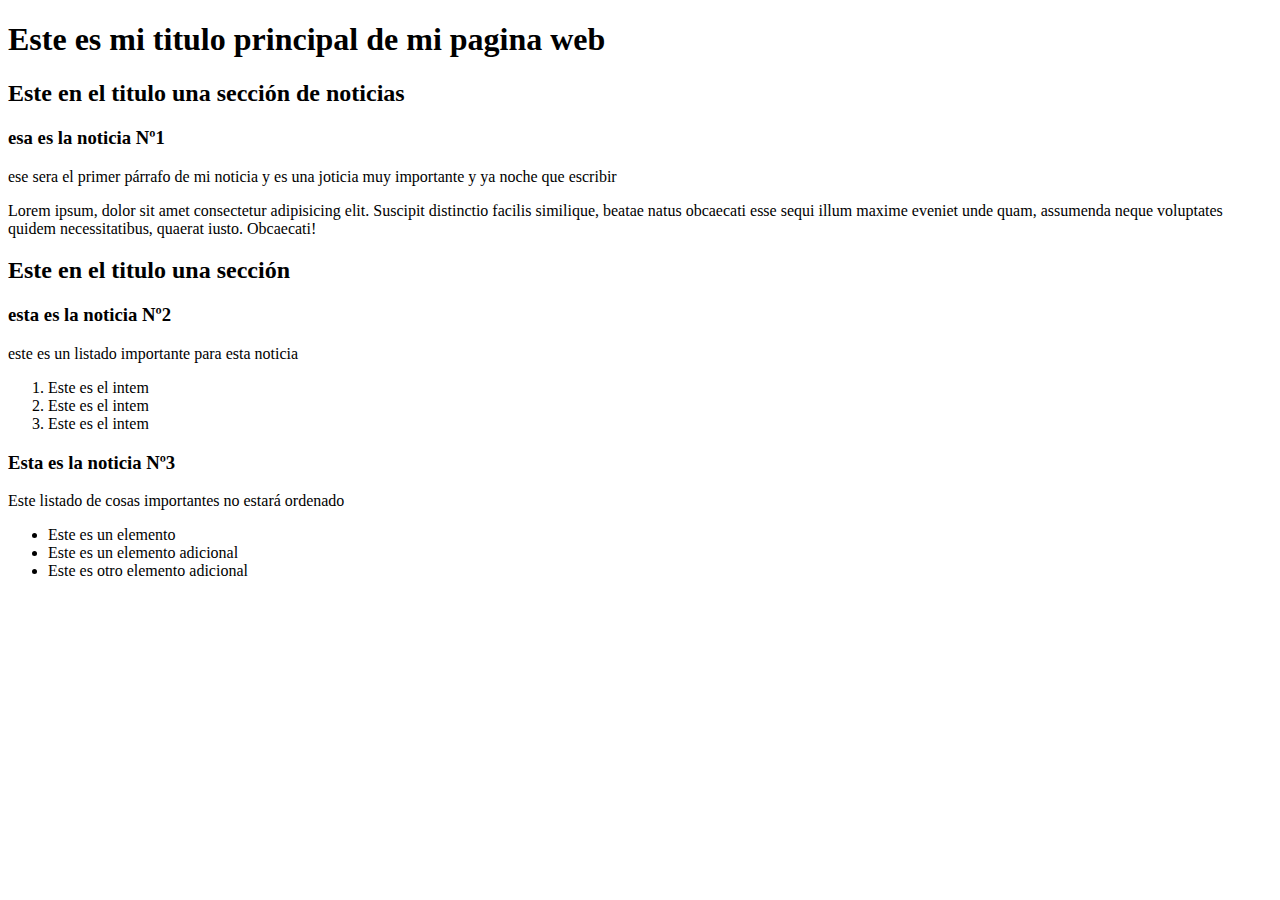
==== index.html @ 34762633 "Ultimas modificaciones a mi pagina web" ====
<!DOCTYPE html>
</html lang="es">
</head>
<meta charset="UTF-8">
<meta name="viewport" content="width=device-width, initial-scale=1.0">
<title>Mi página web</title>
</head>
<body>
    <h1>Este es mi titulo principal de mi pagina web</h1>

  <h2>Este en el titulo una sección de noticias</h2>
<h3>esa es la noticia Nº1</h3>

<p>ese sera el primer párrafo de mi noticia  y es una joticia muy importante y ya noche que escribir</p>
<p>Lorem ipsum, dolor sit amet consectetur adipisicing elit. Suscipit distinctio facilis similique, beatae natus obcaecati esse sequi illum maxime eveniet unde quam, assumenda neque voluptates quidem necessitatibus, quaerat iusto. Obcaecati!</p>
  <h2>Este en el titulo  una sección</h2>

  <h3>esta es la noticia Nº2</h3>
  <p>este es un listado importante para esta noticia</p>

  <ol>
<li>Este es el intem </li>
<li>Este es el intem </li>
<li>Este es el intem </li>
  </ol>
<h3>Esta es la noticia Nº3</h3>
<p>Este listado de cosas importantes no estará ordenado</p>
<ul>
    <li>Este es un elemento</li>
    <li>Este es un elemento adicional</li>
    <li>Este es otro elemento adicional</li>
</ul>
    </body>
</html>
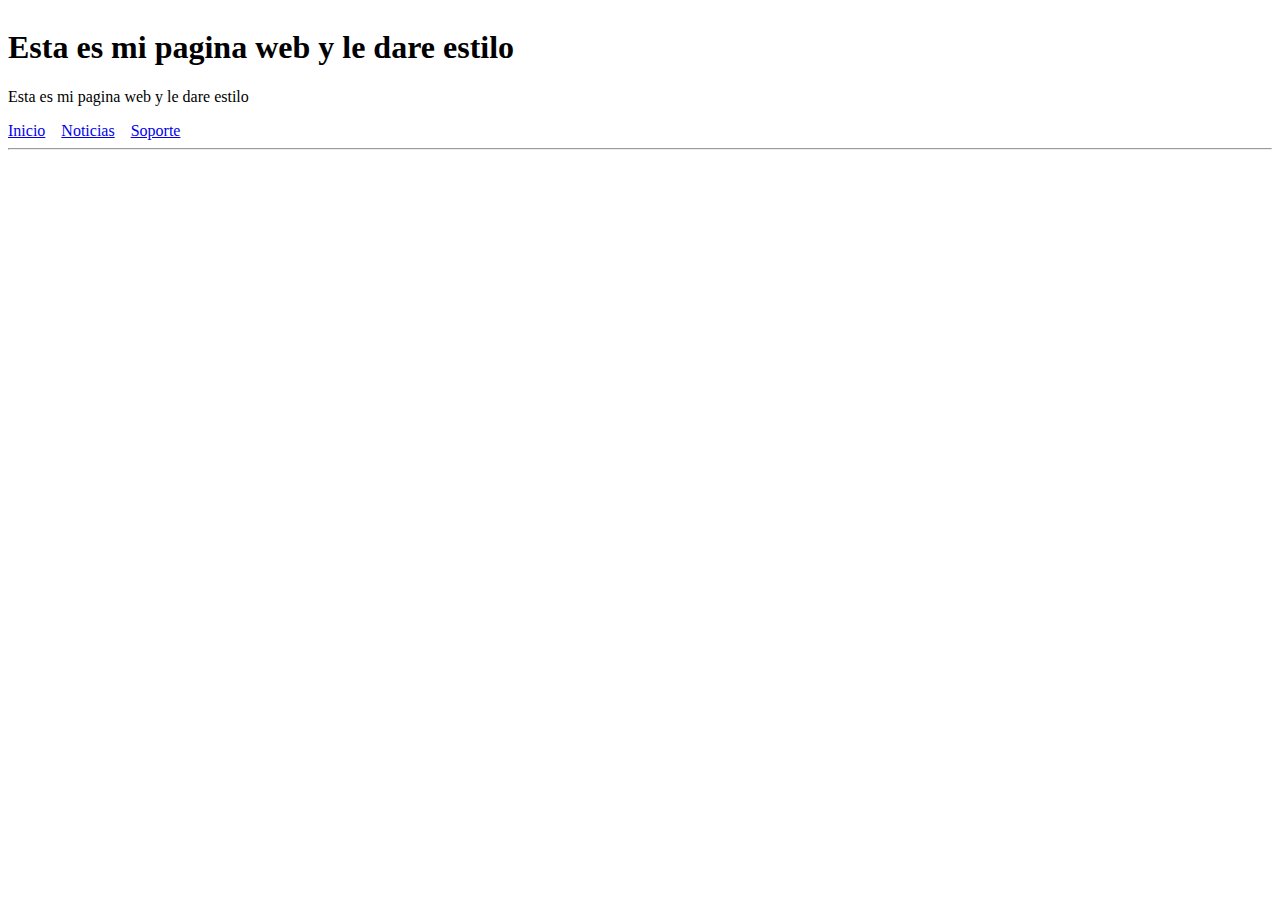
==== commit 4e45f7b1: "Ejercicio de CSS" ====
--- a/index.html
+++ b/index.html
@@ -1,34 +1,66 @@
 <!DOCTYPE html>
-</html lang="es">
+<html lang="es">
+<head>
+    <meta charset="UTF-8">
+    <meta name="viewport" content="width=device-width, initial-scale=1.0">
+    <title>  Esta es mi pagina web y le dare estilo </title>
+    <style>
+        /* Estilo para imagens no corpo da página */
+        body img {
+            display: block;
+            margin: 0 auto; 
+            width: 35%; 
+        }
+    </style>
 </head>
-<meta charset="UTF-8">
-<meta name="viewport" content="width=device-width, initial-scale=1.0">
-<title>Mi página web</title>
-</head>
-<body>
-    <h1>Este es mi titulo principal de mi pagina web</h1>
+<body> 
 
-  <h2>Este en el titulo una sección de noticias</h2>
-<h3>esa es la noticia Nº1</h3>
+    <!-- Imagem acima do cabeçalho -->
+    <img src= >
 
-<p>ese sera el primer párrafo de mi noticia  y es una joticia muy importante y ya noche que escribir</p>
-<p>Lorem ipsum, dolor sit amet consectetur adipisicing elit. Suscipit distinctio facilis similique, beatae natus obcaecati esse sequi illum maxime eveniet unde quam, assumenda neque voluptates quidem necessitatibus, quaerat iusto. Obcaecati!</p>
-  <h2>Este en el titulo  una sección</h2>
+    <!-- Cabeçalho com título e menu de navegação -->
+    <header>
+        <h1>  Esta es mi pagina web y le dare estilo </h1>
+        <p>Esta es mi pagina web y le dare estilo</p>
+        
+        <nav>
+            <!-- Links de navegação -->
+            <a href="#">Inicio</a>&nbsp;&nbsp;&nbsp;
+            <a href="#">Noticias</a>&nbsp;&nbsp;&nbsp;
+            <a href="#">Soporte</a>
+        </nav>
+        <hr>
+    </header>
 
-  <h3>esta es la noticia Nº2</h3>
-  <p>este es un listado importante para esta noticia</p>
+    <main>
+        <!-- Seção principal de notícias -->
+        <section>
+            <!-- Título e conteúdo da notícia -->
+            <h2></h2>
+            <p></p>
+            <p></p>
+        </section>
 
-  <ol>
-<li>Este es el intem </li>
-<li>Este es el intem </li>
-<li>Este es el intem </li>
-  </ol>
-<h3>Esta es la noticia Nº3</h3>
-<p>Este listado de cosas importantes no estará ordenado</p>
-<ul>
-    <li>Este es un elemento</li>
-    <li>Este es un elemento adicional</li>
-    <li>Este es otro elemento adicional</li>
-</ul>
-    </body>
+        <!-- Outra seção de notícias -->
+        <section>
+            <h2></h2>
+            <p></p>
+        </section>
+
+        <!-- Seção de outra notícia -->
+        <section>
+            <h2></h2>
+            <p></p>
+            <p></p>
+        </section>
+
+        <!-- Outra seção para futuras informações -->
+        <section>
+            <p></p>
+        </section>
+    </main>
+
+</body>
 </html>
+
+</html>
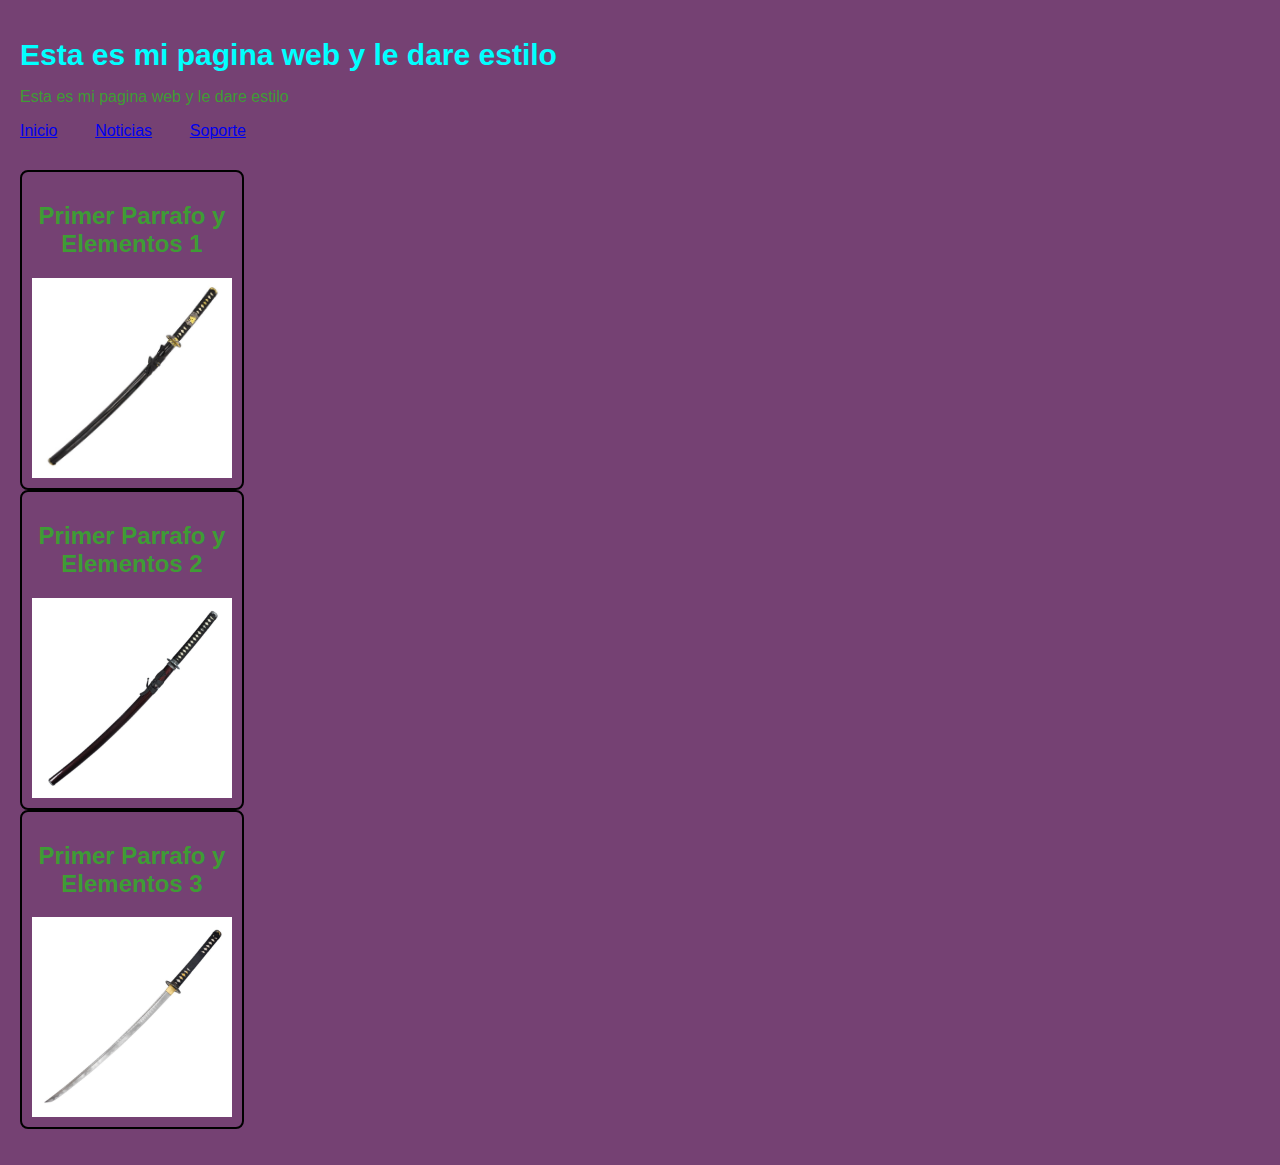
==== commit b10975d8: "Ejercicio de CSS" ====
--- a/index.html
+++ b/index.html
@@ -4,13 +4,9 @@
     <meta charset="UTF-8">
     <meta name="viewport" content="width=device-width, initial-scale=1.0">
     <title>  Esta es mi pagina web y le dare estilo </title>
+    <link rel="stylesheet" type="text/css" href="./styles.css">
     <style>
-        /* Estilo para imagens no corpo da página */
-        body img {
-            display: block;
-            margin: 0 auto; 
-            width: 35%; 
-        }
+       
     </style>
 </head>
 <body> 
@@ -20,7 +16,7 @@
 
     <!-- Cabeçalho com título e menu de navegação -->
     <header>
-        <h1>  Esta es mi pagina web y le dare estilo </h1>
+        <h1 class="title" id="title1">  Esta es mi pagina web y le dare estilo </h1>
         <p>Esta es mi pagina web y le dare estilo</p>
         
         <nav>
@@ -29,29 +25,40 @@
             <a href="#">Noticias</a>&nbsp;&nbsp;&nbsp;
             <a href="#">Soporte</a>
         </nav>
-        <hr>
+        
     </header>
 
     <main>
         <!-- Seção principal de notícias -->
         <section>
-            <!-- Título e conteúdo da notícia -->
-            <h2></h2>
-            <p></p>
-            <p></p>
+            <div class="contenedor">
+                <!-- Título e conteúdo da notícia -->
+                <h2 class="title">Primer Parrafo y Elementos 1</h2>
+                <img src="./image1.png" alt="imagen1" id="img">   
+            </div>
+                      
+        
+            
         </section>
 
         <!-- Outra seção de notícias -->
         <section>
-            <h2></h2>
-            <p></p>
+            <div class="contenedor">
+                <h2 class="title">Primer Parrafo y Elementos 2    </h2>
+                <img src="./image2.png" alt="imagen1" id="img"> 
+                
+            </div>
+            
         </section>
 
         <!-- Seção de outra notícia -->
         <section>
-            <h2></h2>
-            <p></p>
-            <p></p>
+            <div class="contenedor">
+                <h2 class="title">Primer Parrafo y Elementos 3 </h2>
+            <img src="./image3.png" alt="imagen1" id="img"> 
+            </div>
+         
+            
         </section>
 
         <!-- Outra seção para futuras informações -->
--- a/styles.css
+++ b/styles.css
@@ -0,0 +1,57 @@
+body {
+    font-family: 'Arial', sans-serif;
+    background-color: #754173;
+    color: #3e9c35;
+    margin: 0;
+    padding: 20px; /* Espaçamento entre o conteúdo e a borda da tela */
+}
+
+#img {
+    width: 200px;
+    height: auto;
+    display: block;
+    margin: 0 auto;
+}
+
+#title1 {
+    font-size: 30px;
+    color: aqua;
+    display: block;
+    margin: 0 auto;
+}
+
+header {
+    margin-bottom: 30px; /* Adiciona um espaço entre o cabeçalho e a seção de quadrados */
+}
+
+nav a {
+    margin-right: 20px; /* Espaço entre os links no menu */
+}
+
+.main-container {
+    display: flex;
+    flex-direction: column;
+    justify-content: center;
+    gap: 20px; /* Espaço entre os quadrados */
+    padding: 20px;
+    margin: 0 auto;
+}
+
+.contenedor {
+    display: flex;
+    flex-direction: column;
+    align-items: center;
+    justify-content: center;
+    width: 200px;
+    padding: 10px;
+    border: 2px solid black;
+    border-radius: 8px;
+    text-align: center;
+    transition: background-color 1s ease, transform 0.3s ease;
+}
+
+.contenedor:hover {
+    background-color: blue;
+    transform: scale(1.05);
+}
+
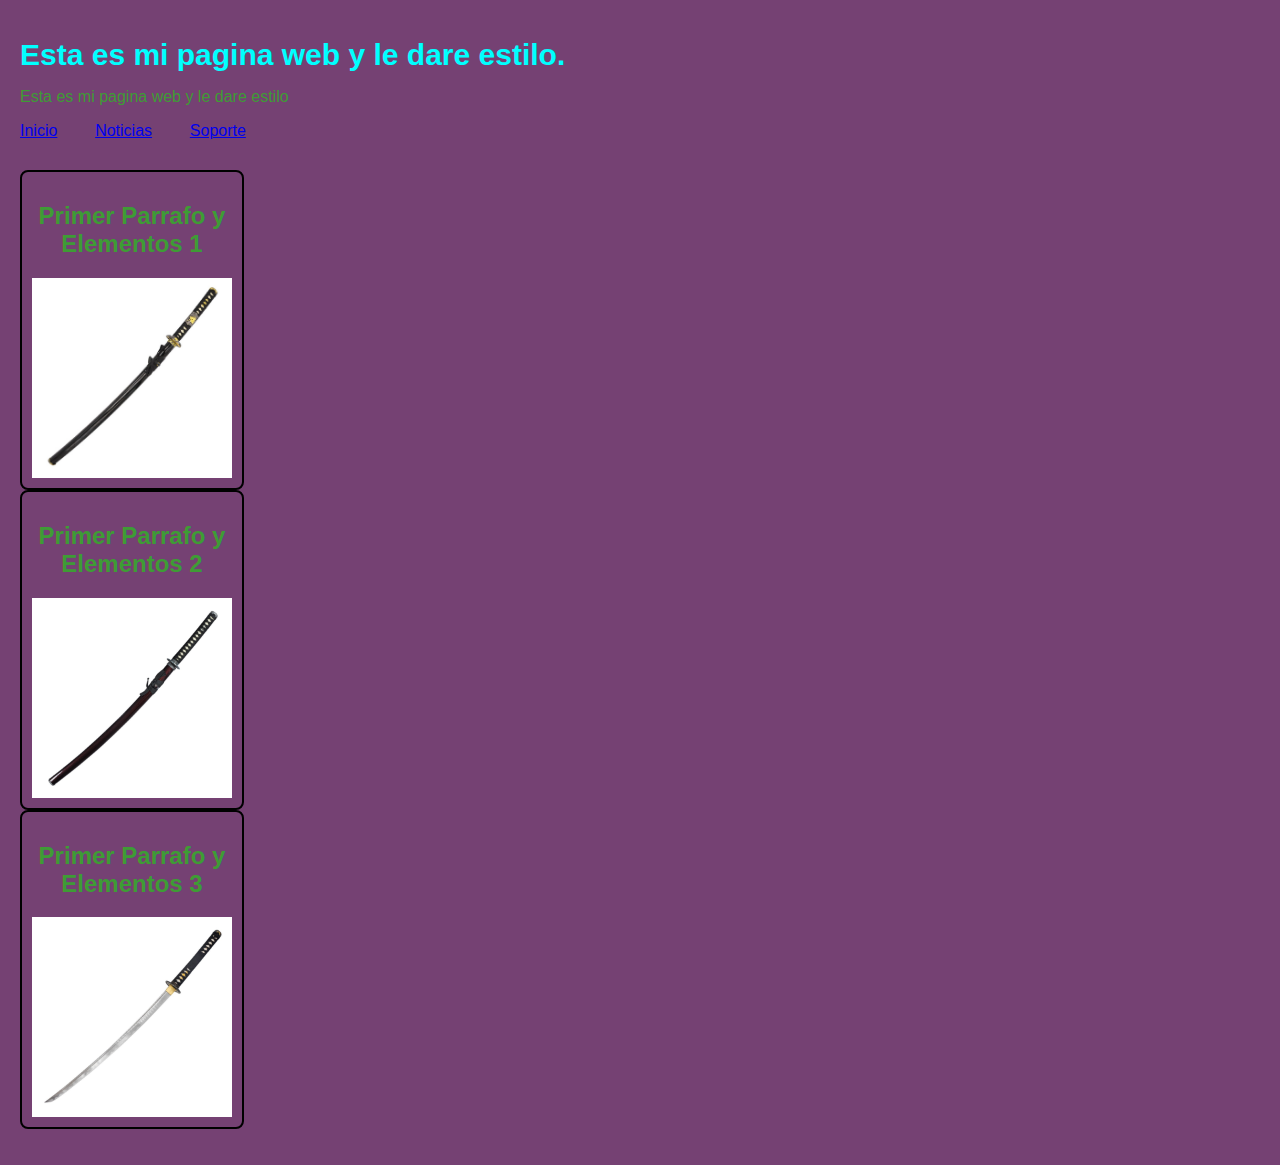
==== commit 56e190a5: "Ejercicio de CSS" ====
--- a/index.html
+++ b/index.html
@@ -16,7 +16,7 @@
 
     <!-- Cabeçalho com título e menu de navegação -->
     <header>
-        <h1 class="title" id="title1">  Esta es mi pagina web y le dare estilo </h1>
+        <h1 class="title" id="title1">  Esta es mi pagina web y le dare estilo. </h1>
         <p>Esta es mi pagina web y le dare estilo</p>
         
         <nav>
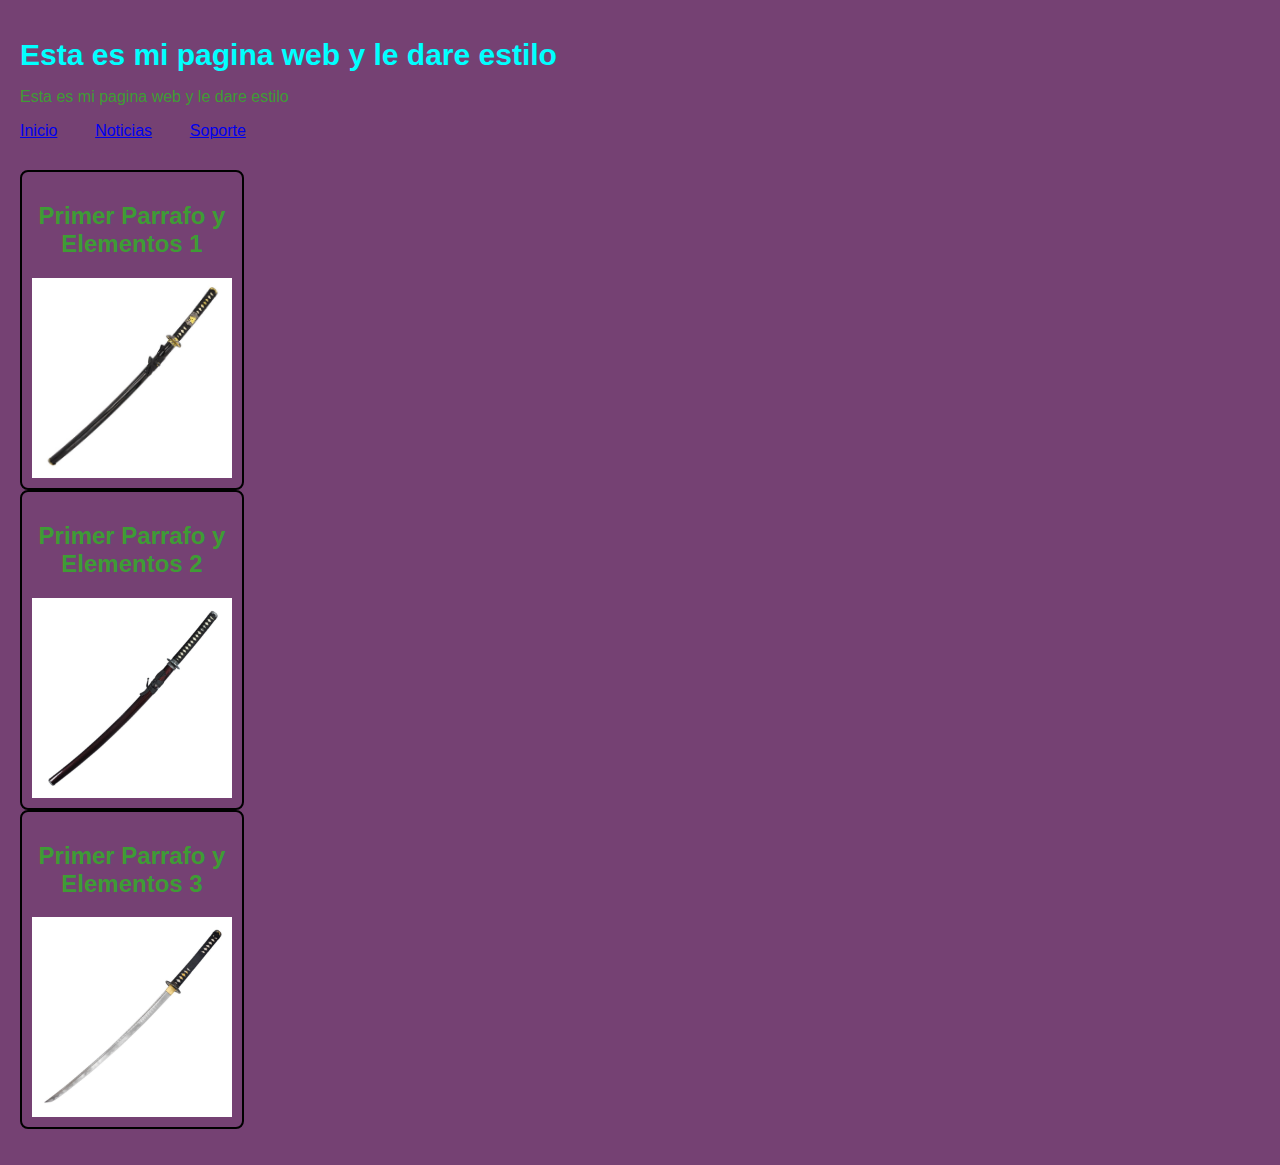
==== commit e51b9fee: "Ejercicio de CSS" ====
--- a/index.html
+++ b/index.html
@@ -16,7 +16,7 @@
 
     <!-- Cabeçalho com título e menu de navegação -->
     <header>
-        <h1 class="title" id="title1">  Esta es mi pagina web y le dare estilo. </h1>
+        <h1 class="title" id="title1">  Esta es mi pagina web y le dare estilo </h1>
         <p>Esta es mi pagina web y le dare estilo</p>
         
         <nav>
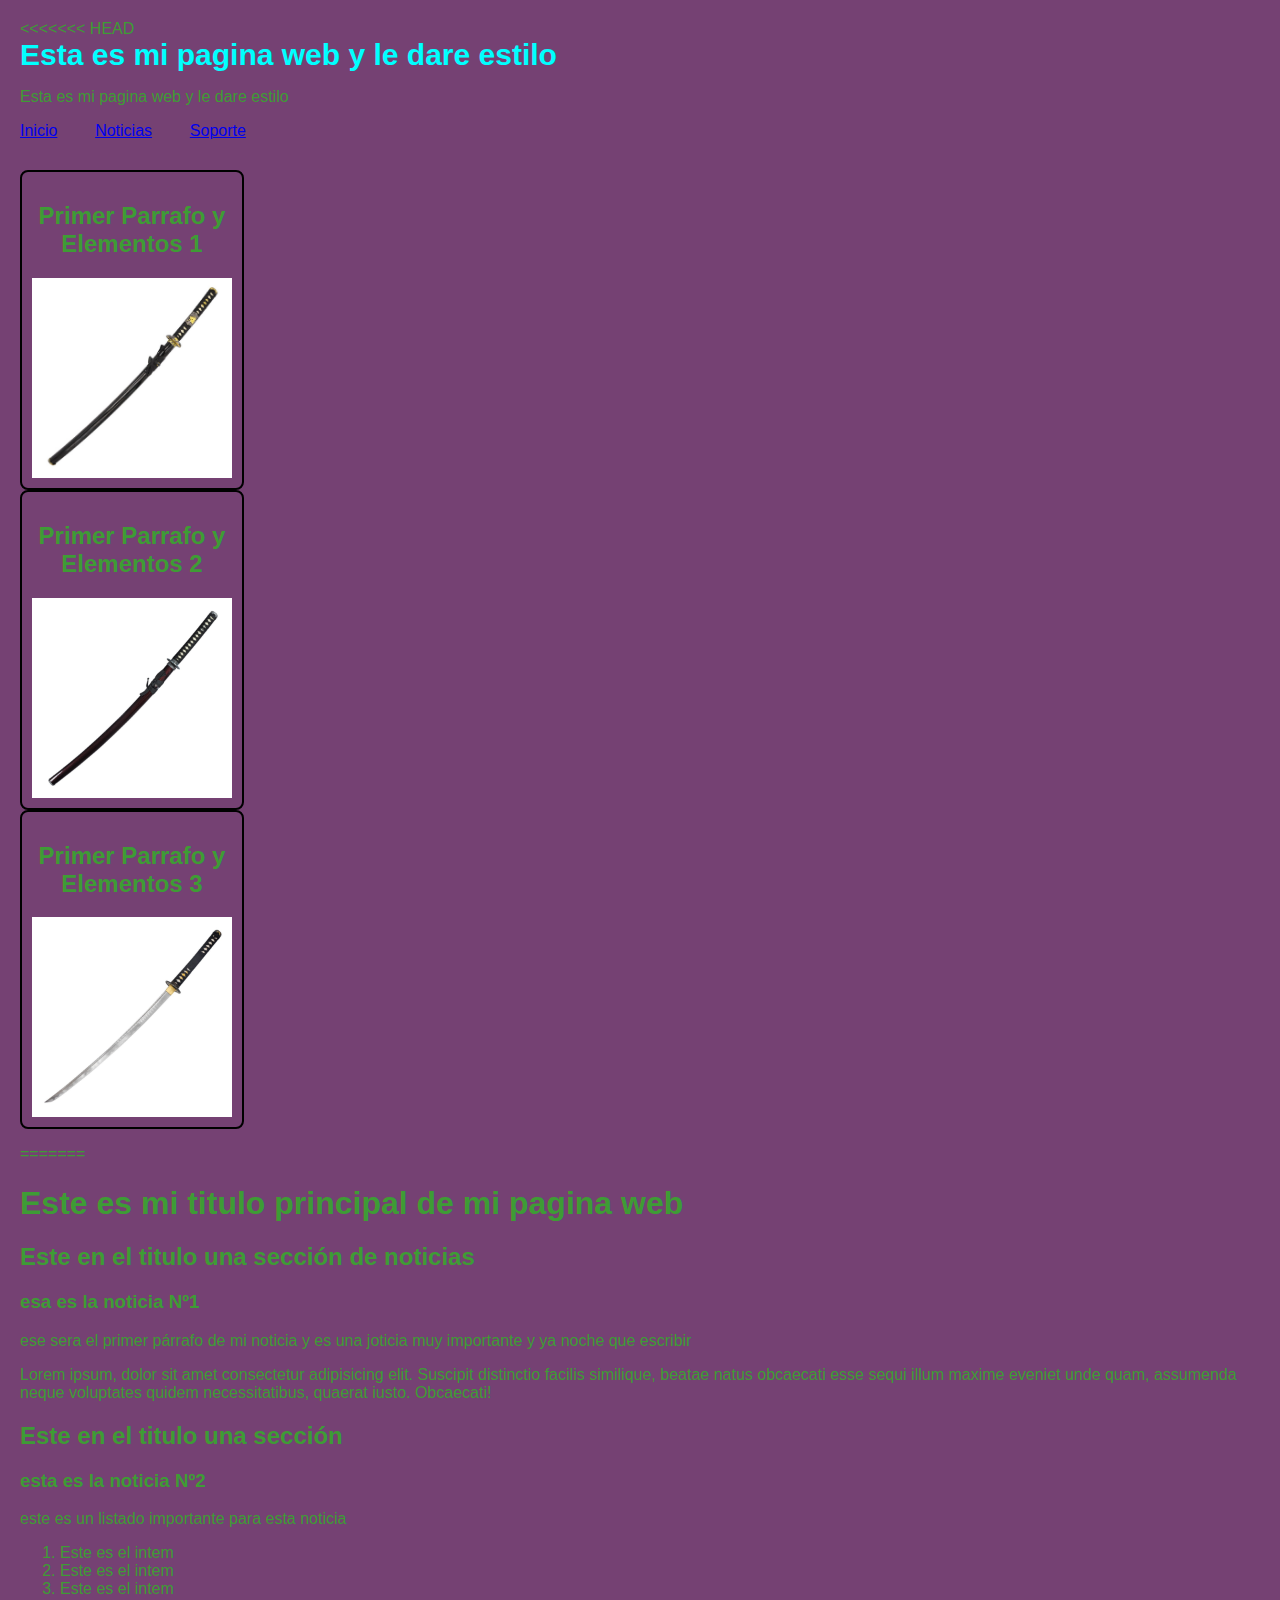
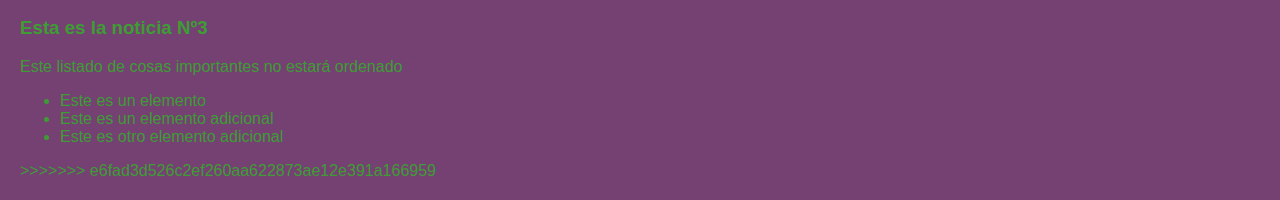
==== commit 3250f67a: "Ejercicios CSS" ====
--- a/index.html
+++ b/index.html
@@ -1,4 +1,5 @@
 <!DOCTYPE html>
+<<<<<<< HEAD
 <html lang="es">
 <head>
     <meta charset="UTF-8">
@@ -70,4 +71,38 @@
 </body>
 </html>
 
+=======
+</html lang="es">
+</head>
+<meta charset="UTF-8">
+<meta name="viewport" content="width=device-width, initial-scale=1.0">
+<title>Mi página web</title>
+</head>
+<body>
+    <h1>Este es mi titulo principal de mi pagina web</h1>
+
+  <h2>Este en el titulo una sección de noticias</h2>
+<h3>esa es la noticia Nº1</h3>
+
+<p>ese sera el primer párrafo de mi noticia  y es una joticia muy importante y ya noche que escribir</p>
+<p>Lorem ipsum, dolor sit amet consectetur adipisicing elit. Suscipit distinctio facilis similique, beatae natus obcaecati esse sequi illum maxime eveniet unde quam, assumenda neque voluptates quidem necessitatibus, quaerat iusto. Obcaecati!</p>
+  <h2>Este en el titulo  una sección</h2>
+
+  <h3>esta es la noticia Nº2</h3>
+  <p>este es un listado importante para esta noticia</p>
+
+  <ol>
+<li>Este es el intem </li>
+<li>Este es el intem </li>
+<li>Este es el intem </li>
+  </ol>
+<h3>Esta es la noticia Nº3</h3>
+<p>Este listado de cosas importantes no estará ordenado</p>
+<ul>
+    <li>Este es un elemento</li>
+    <li>Este es un elemento adicional</li>
+    <li>Este es otro elemento adicional</li>
+</ul>
+    </body>
+>>>>>>> e6fad3d526c2ef260aa622873ae12e391a166959
 </html>
